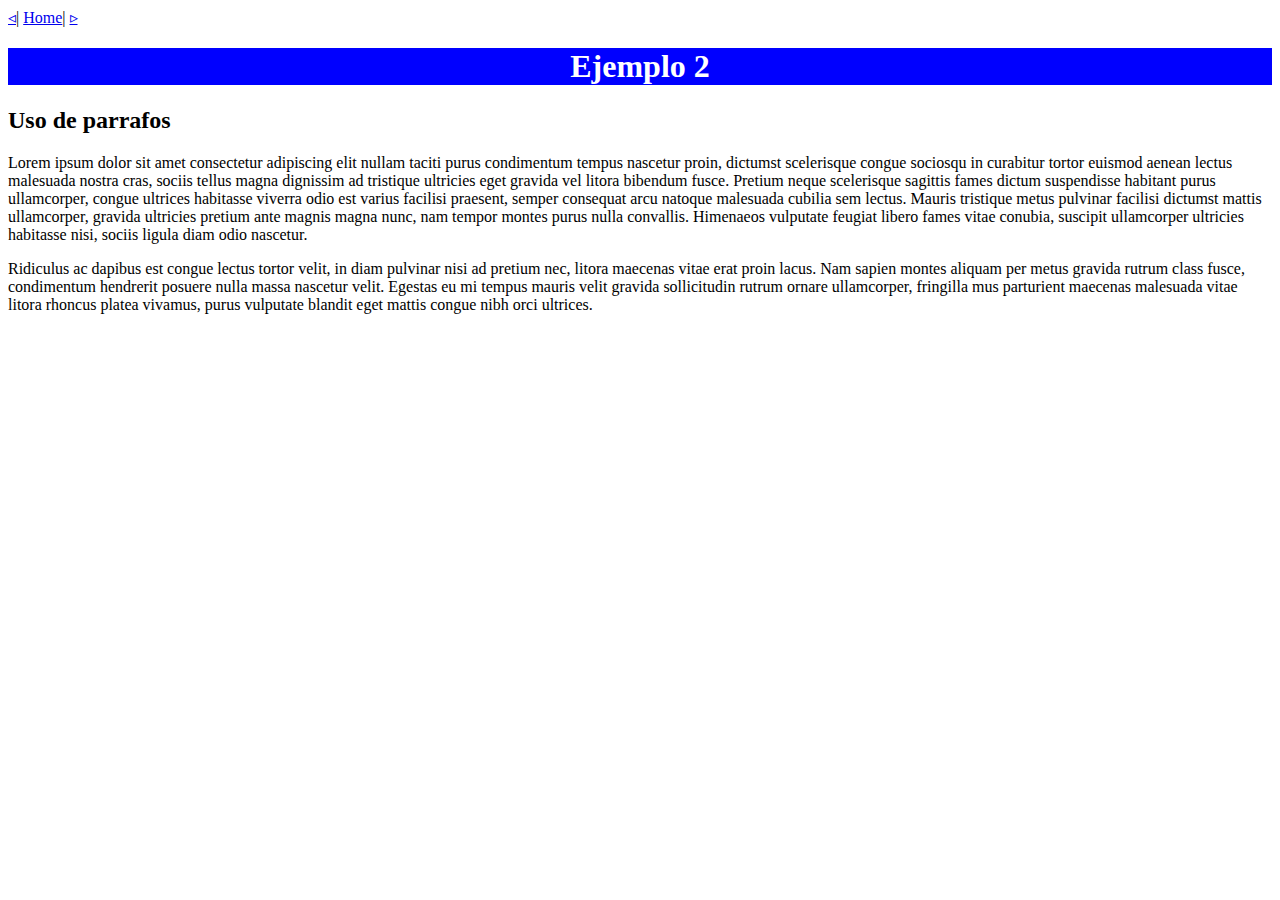
==== src/main/resources/static/ejemplo2.html @ 73d89b0b "Semana 1 Proyecto inicial" ====
<!DOCTYPE html>
<!--
Click nbfs://nbhost/SystemFileSystem/Templates/Licenses/license-default.txt to change this license
Click nbfs://nbhost/SystemFileSystem/Templates/Other/html.html to edit this template
Esta es la primera pagina web de hoy
-->
<html>
    <head>
        <title>TechShop</title>
        <meta charset="UTF-8"/>
    </head>
    <body>
        <a href="ejemplo7.html">&triangleleft;</a>|
        <a href="index.html">Home</a>|
        <a href="ejemplo3.html">&triangleright;</a>
        <h1 style="text-align: center;background-color: blue;color: white">Ejemplo 2</h1>
        <h2>Uso de parrafos</h2>
        
        <p>Lorem ipsum dolor sit amet consectetur adipiscing elit nullam taciti purus condimentum tempus nascetur proin, dictumst scelerisque congue sociosqu in curabitur tortor euismod aenean lectus malesuada nostra cras, sociis tellus magna dignissim ad tristique ultricies eget gravida vel litora bibendum fusce. Pretium neque scelerisque sagittis fames dictum suspendisse habitant purus ullamcorper, congue ultrices habitasse viverra odio est varius facilisi praesent, semper consequat arcu natoque malesuada cubilia sem lectus. Mauris tristique metus pulvinar facilisi dictumst mattis ullamcorper, gravida ultricies pretium ante magnis magna nunc, nam tempor montes purus nulla convallis. Himenaeos vulputate feugiat libero fames vitae conubia, suscipit ullamcorper ultricies habitasse nisi, sociis ligula diam odio nascetur.<p>

        <p>Ridiculus ac dapibus est congue lectus tortor velit, in diam pulvinar nisi ad pretium nec, litora maecenas vitae erat proin lacus. Nam sapien montes aliquam per metus gravida rutrum class fusce, condimentum hendrerit posuere nulla massa nascetur velit. Egestas eu mi tempus mauris velit gravida sollicitudin rutrum ornare ullamcorper, fringilla mus parturient maecenas malesuada vitae litora rhoncus platea vivamus, purus vulputate blandit eget mattis congue nibh orci ultrices.<p>
    </body>
</html>
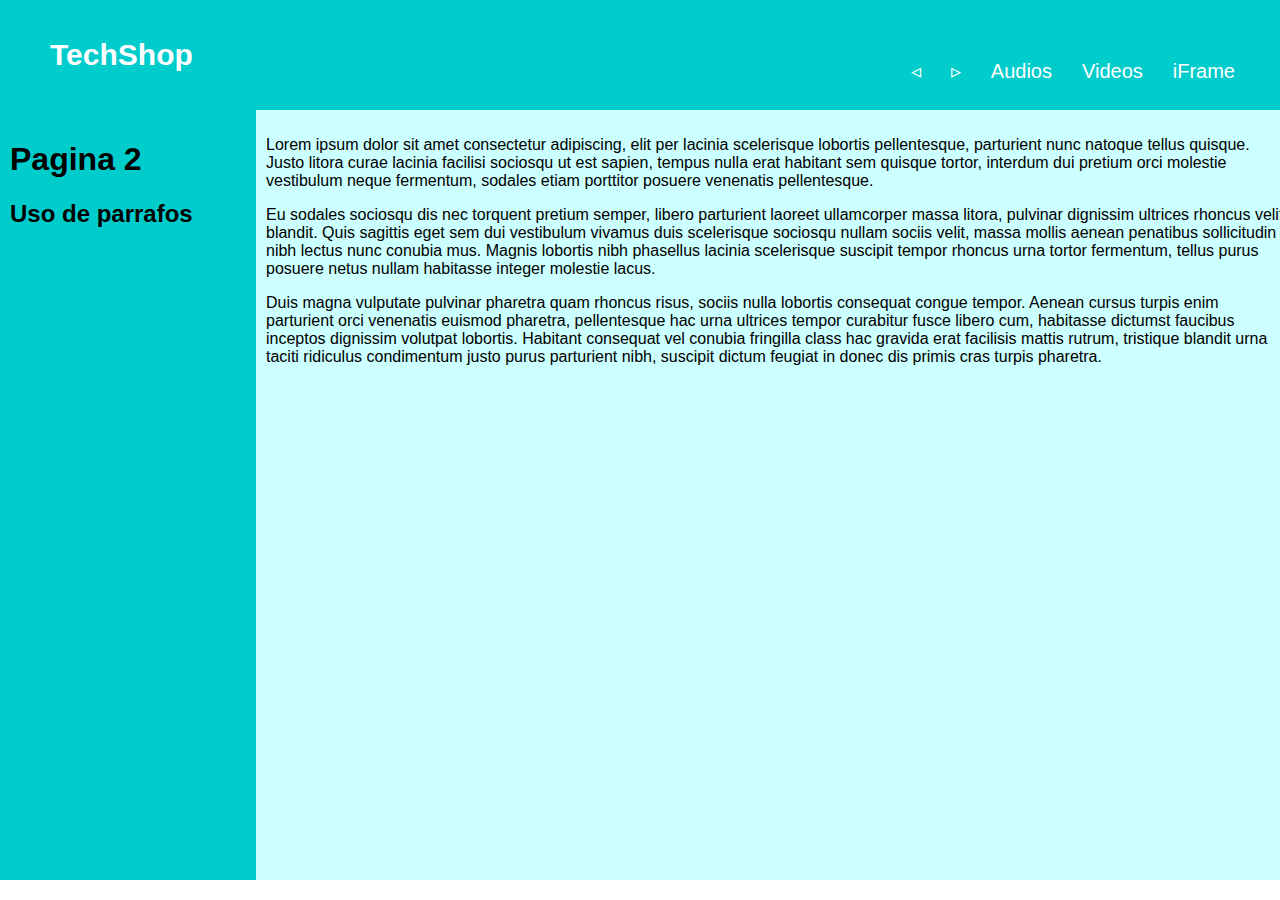
==== commit d6ff410e: "Semana 1 Proyecto inicial" ====
--- a/src/main/resources/static/ejemplo2.html
+++ b/src/main/resources/static/ejemplo2.html
@@ -4,20 +4,42 @@
 Click nbfs://nbhost/SystemFileSystem/Templates/Other/html.html to edit this template
 Esta es la primera pagina web de hoy
 -->
+<!DOCTYPE html>
+<!-- Esta es la primera pagina web de hoy... -->
 <html>
     <head>
         <title>TechShop</title>
         <meta charset="UTF-8"/>
+        <link href="css/estilo.css" rel="stylesheet" type="text/css"/>
     </head>
     <body>
-        <a href="ejemplo7.html">&triangleleft;</a>|
-        <a href="index.html">Home</a>|
-        <a href="ejemplo3.html">&triangleright;</a>
-        <h1 style="text-align: center;background-color: blue;color: white">Ejemplo 2</h1>
-        <h2>Uso de parrafos</h2>
-        
-        <p>Lorem ipsum dolor sit amet consectetur adipiscing elit nullam taciti purus condimentum tempus nascetur proin, dictumst scelerisque congue sociosqu in curabitur tortor euismod aenean lectus malesuada nostra cras, sociis tellus magna dignissim ad tristique ultricies eget gravida vel litora bibendum fusce. Pretium neque scelerisque sagittis fames dictum suspendisse habitant purus ullamcorper, congue ultrices habitasse viverra odio est varius facilisi praesent, semper consequat arcu natoque malesuada cubilia sem lectus. Mauris tristique metus pulvinar facilisi dictumst mattis ullamcorper, gravida ultricies pretium ante magnis magna nunc, nam tempor montes purus nulla convallis. Himenaeos vulputate feugiat libero fames vitae conubia, suscipit ullamcorper ultricies habitasse nisi, sociis ligula diam odio nascetur.<p>
+        <header class="encabezado">
+            <nav class="navegacion">
+                <a class="nav-link logo" href="index.html">TechShop</a>
+                 
+                <ul class="nav-menu">
+                    <li class="nav-menu-item"><a class="nav-link nav-menu-link" href="ejemplo7.html">&triangleleft;</a></li>
+                    <li class="nav-menu-item"><a class="nav-link nav-menu-link" href="ejemplo3.html">&triangleright;</a></li>
+                    <li class="nav-menu-item"><a class="nav-link nav-menu-link" href="audio.html">Audios</a></li>
+                    <li class="nav-menu-item"><a class="nav-link nav-menu-link" href="video.html">Videos</a></li>
+                    <li class="nav-menu-item"><a class="nav-link nav-menu-link" href="iframe.html">iFrame</a></li>
+                </ul>
+            </nav>
+        </header>
+        <aside>
 
-        <p>Ridiculus ac dapibus est congue lectus tortor velit, in diam pulvinar nisi ad pretium nec, litora maecenas vitae erat proin lacus. Nam sapien montes aliquam per metus gravida rutrum class fusce, condimentum hendrerit posuere nulla massa nascetur velit. Egestas eu mi tempus mauris velit gravida sollicitudin rutrum ornare ullamcorper, fringilla mus parturient maecenas malesuada vitae litora rhoncus platea vivamus, purus vulputate blandit eget mattis congue nibh orci ultrices.<p>
+            <h1>Pagina 2</h1>
+            <h2>Uso de parrafos</h2>
+        </aside>
+        <section>
+            <p>Lorem ipsum dolor sit amet consectetur adipiscing, elit per lacinia scelerisque lobortis pellentesque, parturient nunc natoque tellus quisque. Justo litora curae lacinia facilisi sociosqu ut est sapien, tempus nulla erat habitant sem quisque tortor, interdum dui pretium orci molestie vestibulum neque fermentum, sodales etiam porttitor posuere venenatis pellentesque.</p>
+
+            <p>Eu sodales sociosqu dis nec torquent pretium semper, libero parturient laoreet ullamcorper massa litora, pulvinar dignissim ultrices rhoncus velit blandit. Quis sagittis eget sem dui vestibulum vivamus duis scelerisque sociosqu nullam sociis velit, massa mollis aenean penatibus sollicitudin nibh lectus nunc conubia mus. Magnis lobortis nibh phasellus lacinia scelerisque suscipit tempor rhoncus urna tortor fermentum, tellus purus posuere netus nullam habitasse integer molestie lacus.</p>
+
+            <p>Duis magna vulputate pulvinar pharetra quam rhoncus risus, sociis nulla lobortis consequat congue tempor. Aenean cursus turpis enim parturient orci venenatis euismod pharetra, pellentesque hac urna ultrices tempor curabitur fusce libero cum, habitasse dictumst faucibus inceptos dignissim volutpat lobortis. Habitant consequat vel conubia fringilla class hac gravida erat facilisis mattis rutrum, tristique blandit urna taciti ridiculus condimentum justo purus parturient nibh, suscipit dictum feugiat in donec dis primis cras turpis pharetra. </p>
+        </section>
+        <footer>
+            TechShop Todos los Derechos Reservados 2024 &COPY;
+        </footer>
     </body>
-</html>
+</html>--- a/src/main/resources/static/css/estilo.css
+++ b/src/main/resources/static/css/estilo.css
@@ -0,0 +1,105 @@
+/*
+Click nbfs://nbhost/SystemFileSystem/Templates/Licenses/license-default.txt to change this license
+Click nbfs://nbhost/SystemFileSystem/Templates/Other/CascadeStyleSheet.css to edit this template
+*/
+/* 
+    Created on : 31 may. 2024, 09:03:09
+    Author     : migue
+*/
+/*Este archivo es de estilos...*/
+
+body {
+    background-color: white;
+    font-family: sans-serif;
+    margin: 0;
+    box-sizing: border-box;
+}
+
+
+.encabezado{
+    position: fixed;
+    background-color: #00cccc;
+    top: 0;
+    left:0;
+    width: 100%;
+    height: 90px;
+    padding: 10px;
+   
+}
+
+.navegacion{
+    display: flex;
+    justify-content: space-between;
+    margin: 0 auto;
+}
+
+.nav-link{
+    color: white;
+    text-decoration: none;
+    
+}
+
+.logo{
+    font-size: 30px;
+    font-weight: bolder;
+    padding: 0 40px;
+    line-height: 90px;
+}
+
+.nav-menu{
+    display: flex;
+    margin-right: 40px;
+    list-style: none;
+}
+
+.nav-menu-item{
+    font-size: 18px;
+    margin: 0 10px;
+    line-height: 90px;
+    
+}
+aside{
+    position: fixed;
+    background-color: #00cccc;
+    top: 110px;
+    left:0;
+    bottom: 20px;
+    width: 20%;  
+    padding: 10px;
+}
+
+section{
+    position: fixed;
+    background-color: #ccffff;
+    overflow-y: scroll;
+    
+    top: 110px;
+    left:20%;
+    bottom: 20px;
+    width: 80%;  
+    padding: 10px;
+}
+footer{
+    position: fixed;
+    background-color: white;
+    text-align: center;
+    color:white;
+    left:0;
+    bottom: 0;
+    width: 100%;
+    height: 20px;
+}
+
+.nav-menu-link{
+    text-decoration: none;
+    color: white;
+    font-size: 20px;
+    padding:5px;
+    border-radius:5px;
+}
+
+.nav-menu-link:hover {
+   transition: 0.5s;
+   background-color: blue; 
+   font-size: 22px;
+}